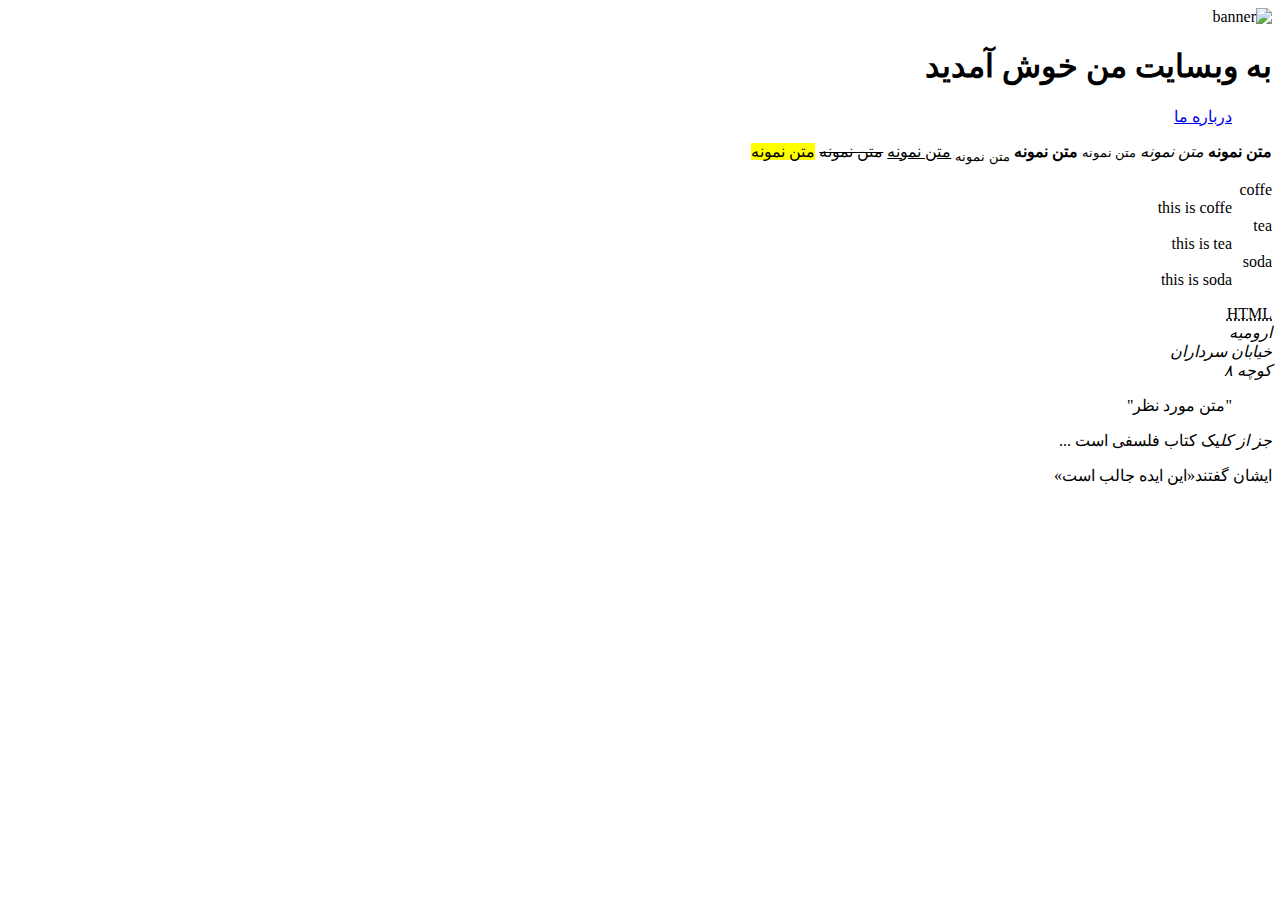
==== index.html @ f606386d "first commit" ====
<!DOCTYPE html>
<html lang="fa" dir="rtl">
<head>
    <meta charset="UTF-8">
    <meta name="viewport" content="width=device-width, initial-scale=1.0">
    <title>پروژه من</title>
</head>
<body class="body">
   <img class="banner_photo" src="src/imgs/preview (1).jpg" alt="banner"> 
   <h1 class="heading-title">به وبسایت من خوش آمدید</h1>


<ul class="menue" >
    <!-- <li class="list-items">درباره ما</li>
    <li class="list-items">محصولات</li>
    <li class="list-items">صفحه عکس مپ</li>
    <li class="list-items">عکس شرکت</li> -->
    <!-- <a href="https://www.google.co.uk/">برو به گوگل</a> -->
    <a class="list-items" href="aboutUs.html">درباره ما</a>
</ul>

<!-- <ol type="a">
    <li>coffe</li>
    <li>tea</li>
    <li>soda</li>
</ol> -->

<b>متن نمونه</b>
<!-- بولد میکند -->
<i>متن نمونه</i>
<!-- کج میکند -->
<small>متن نمونه</small>
<strong>متن نمونه</strong>
<!-- خیلی بولد میکند -->
<sub>متن نمونه</sub>
<ins>متن نمونه</ins>
<!-- زیرش خط میکشه -->
<del>متن نمونه</del>
<!-- روش خط میکشه -->
 <mark>متن نمونه</mark>

<dl>
    <dt>coffe</dt>
    <dd>this is coffe</dd>
    <dt>tea</dt>
    <dd>this is tea</dd>
    <dt>soda</dt>
    <dd>this is soda</dd>
</dl>


<abbr title="Hypet text markup language">HTML</abbr>
<address>
    ارومیه <br>
    خیابان سرداران <br>
    کوچه ۸ <br>
</address>

<!-- <bdo dir="rtl">this text will be displayed to left</bdo> -->
<!-- برای اینکه بخواهیم یک متن انگلیسی از راست نوشته شود -->

<blockquote cite="https://www.google.com/search?q=%D8%B3%D8%A7%DB%8C%D8%AA+%D8%AF%D9%87+%D8%A7%D9%86%DA%AF%D8%B4%D8%AA%DB%8C&oq=&gs_lcrp=EgZjaHJvbWUqCQgBECMYJxjqAjIJCAAQIxgnGOoCMgkIARAjGCcY6gIyCQgCECMYJxjqAjIJCAMQIxgnGOoCMgkIBBAjGCcY6gIyCQgFECMYJxjqAjIJCAYQIxgnGOoCMgkIBxAjGCcY6gLSAQkyMTc0ajBqMTWoAgiwAgE&sourceid=chrome&ie=UTF-8">
    "متن مورد نظر"
</blockquote>

<p>
    <cite>جز از کل</cite>یک کتاب فلسفی است ...
</p>

<p>ایشان گفتند<q>این ایده جالب است</q></p>


   <!-- <h2>به وبسایت من خوش آمدید</h2>
   <h3>به وبسایت من خوش آمدید</h3>
   <h4>به وبسایت من خوش آمدید</h4>
   <h5>به وبسایت من خوش آمدید</h5>
   <h6>به وبسایت من خوش آمدید</h6> -->

   </body>
</html>
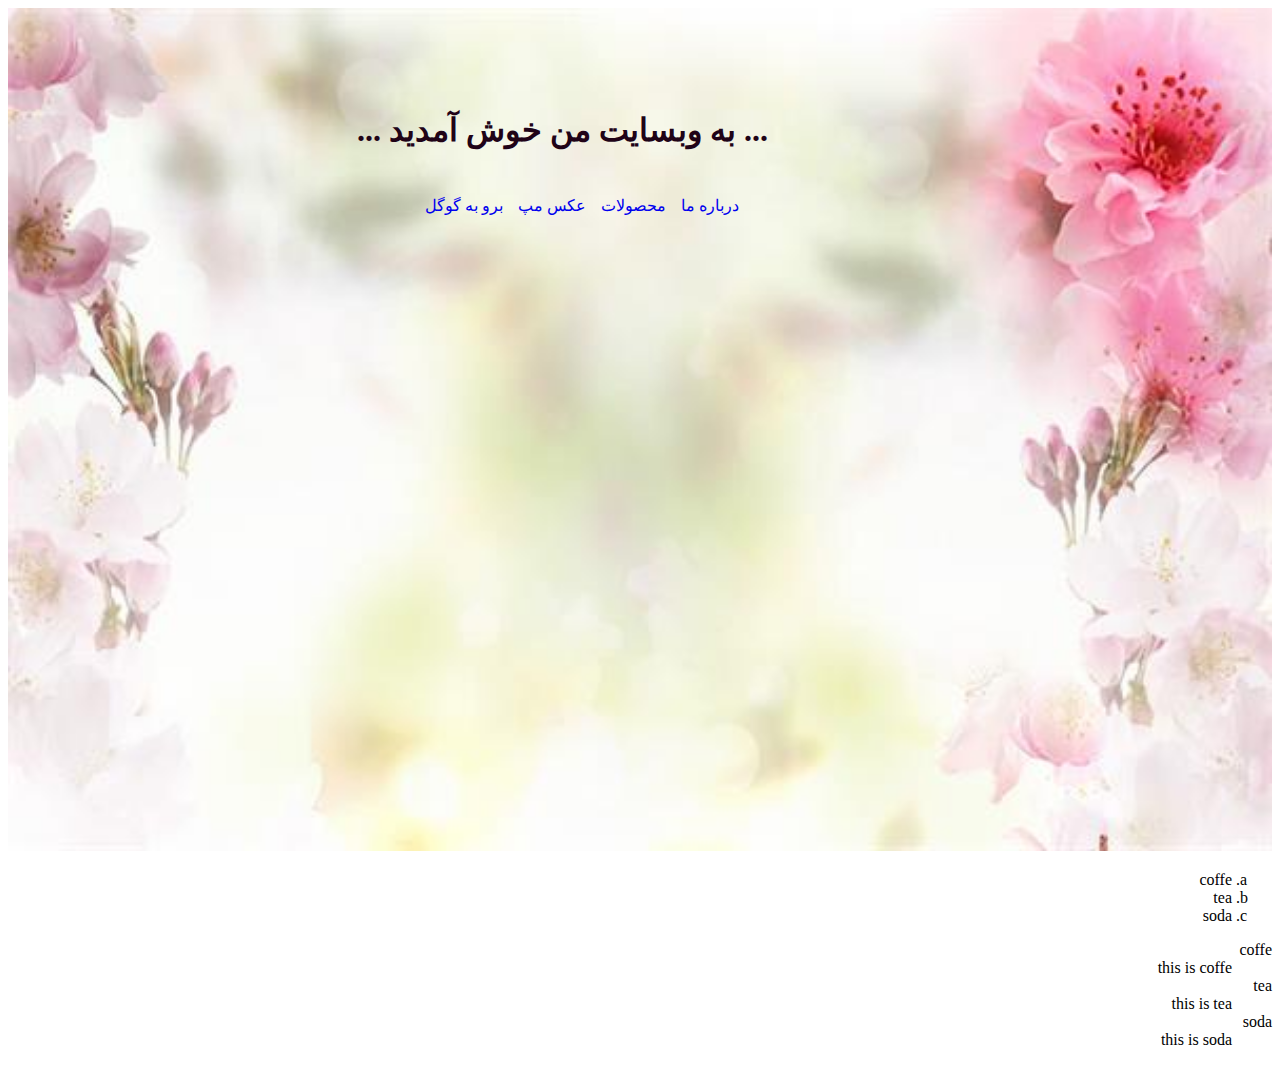
==== commit 7db3b582: "edited" ====
--- a/index.html
+++ b/index.html
@@ -1,80 +1,82 @@
 <!DOCTYPE html>
 <html lang="fa" dir="rtl">
-<head>
-    <meta charset="UTF-8">
-    <meta name="viewport" content="width=device-width, initial-scale=1.0">
+  <head>
+    <meta charset="UTF-8" />
+    <meta name="viewport" content="width=device-width, initial-scale=1.0" />
     <title>پروژه من</title>
-</head>
-<body class="body">
-   <img class="banner_photo" src="src/imgs/preview (1).jpg" alt="banner"> 
-   <h1 class="heading-title">به وبسایت من خوش آمدید</h1>
+    <style>
+      .banner-photo {
+        width: 100%;
+        height: auto;
+        object-fit: fill;
+        /* فیل و کنتین ابعاد خود صفحه رو میارن */
+        /* کاور عکس رو با ابعاد صفحه یکی میکنه */
+        /* در هر عکس متفاوت هستند */
+      }
+      .heading-title {
+        color: rgb(32, 3, 23);
+        display: flex;
+        position: absolute;
+        top: 10%;
+        right: 40%;
+      }
+      .menue {
+        display: flex;
+        flex-direction: row;
+        list-style-type: none;
+        position: absolute;
+        top: 20%;
+        right: 38%;
+      }
+      .list-items {
+        margin-right: 20px;
+        cursor: pointer;
+        color: rgb(57, 57, 129);
+      }
+      ul a {
+        margin-right: 15px;
+        text-decoration: none;
+      }
+    </style>
+  </head>
+  <body>
+    <img
+      class="banner-photo"
+      src="src/imgs/Deco3D_1244073205.jpg"
+      alt="banner"
+    />
+    <h1 class="heading-title">... به وبسایت من خوش آمدید ...</h1>
 
+    <ul class="menue">
+      <a href="aboutUs.html">درباره ما</a>
+      <a href="productes.html">محصولات</a>
+      <a href="mapPhoto.html">عکس مپ</a>
+      <!-- <li class="list-items">محصولات</li>
+      <li class="list-items">عکس مپ</li>
+      <li class="list-items">عکس شرکت</li> -->
+      <a href="https://www.google.com/"> برو به گوگل </a>
+    </ul>
 
-<ul class="menue" >
-    <!-- <li class="list-items">درباره ما</li>
-    <li class="list-items">محصولات</li>
-    <li class="list-items">صفحه عکس مپ</li>
-    <li class="list-items">عکس شرکت</li> -->
-    <!-- <a href="https://www.google.co.uk/">برو به گوگل</a> -->
-    <a class="list-items" href="aboutUs.html">درباره ما</a>
-</ul>
+    <ol type="a">
+      <li>coffe</li>
+      <li>tea</li>
+      <li>soda</li>
+    </ol>
 
-<!-- <ol type="a">
-    <li>coffe</li>
-    <li>tea</li>
-    <li>soda</li>
-</ol> -->
+    <dl>
+      <dt>coffe</dt>
+      <dd>this is coffe</dd>
+      <dt>tea</dt>
+      <dd>this is tea</dd>
+      <dt>soda</dt>
+      <dd>this is soda</dd>
+    </dl>
 
-<b>متن نمونه</b>
-<!-- بولد میکند -->
-<i>متن نمونه</i>
-<!-- کج میکند -->
-<small>متن نمونه</small>
-<strong>متن نمونه</strong>
-<!-- خیلی بولد میکند -->
-<sub>متن نمونه</sub>
-<ins>متن نمونه</ins>
-<!-- زیرش خط میکشه -->
-<del>متن نمونه</del>
-<!-- روش خط میکشه -->
- <mark>متن نمونه</mark>
-
-<dl>
-    <dt>coffe</dt>
-    <dd>this is coffe</dd>
-    <dt>tea</dt>
-    <dd>this is tea</dd>
-    <dt>soda</dt>
-    <dd>this is soda</dd>
-</dl>
-
-
-<abbr title="Hypet text markup language">HTML</abbr>
-<address>
-    ارومیه <br>
-    خیابان سرداران <br>
-    کوچه ۸ <br>
-</address>
-
-<!-- <bdo dir="rtl">this text will be displayed to left</bdo> -->
-<!-- برای اینکه بخواهیم یک متن انگلیسی از راست نوشته شود -->
-
-<blockquote cite="https://www.google.com/search?q=%D8%B3%D8%A7%DB%8C%D8%AA+%D8%AF%D9%87+%D8%A7%D9%86%DA%AF%D8%B4%D8%AA%DB%8C&oq=&gs_lcrp=EgZjaHJvbWUqCQgBECMYJxjqAjIJCAAQIxgnGOoCMgkIARAjGCcY6gIyCQgCECMYJxjqAjIJCAMQIxgnGOoCMgkIBBAjGCcY6gIyCQgFECMYJxjqAjIJCAYQIxgnGOoCMgkIBxAjGCcY6gLSAQkyMTc0ajBqMTWoAgiwAgE&sourceid=chrome&ie=UTF-8">
-    "متن مورد نظر"
-</blockquote>
-
-<p>
-    <cite>جز از کل</cite>یک کتاب فلسفی است ...
-</p>
-
-<p>ایشان گفتند<q>این ایده جالب است</q></p>
-
-
-   <!-- <h2>به وبسایت من خوش آمدید</h2>
-   <h3>به وبسایت من خوش آمدید</h3>
-   <h4>به وبسایت من خوش آمدید</h4>
-   <h5>به وبسایت من خوش آمدید</h5>
-   <h6>به وبسایت من خوش آمدید</h6> -->
-
-   </body>
-</html>+    <!-- <h2>به وبسایت من خوش آمدید</h2>
+    <h3>به وبسایت من خوش آمدید</h3>
+    <h4>به وبسایت من خوش آمدید</h4>
+    <h5>به وبسایت من خوش آمدید</h5>
+    <h6>به وبسایت من خوش آمدید</h6> -->
+    <!-- برای سایز متن هستند از یک تا شش -->
+  </body>
+</html>
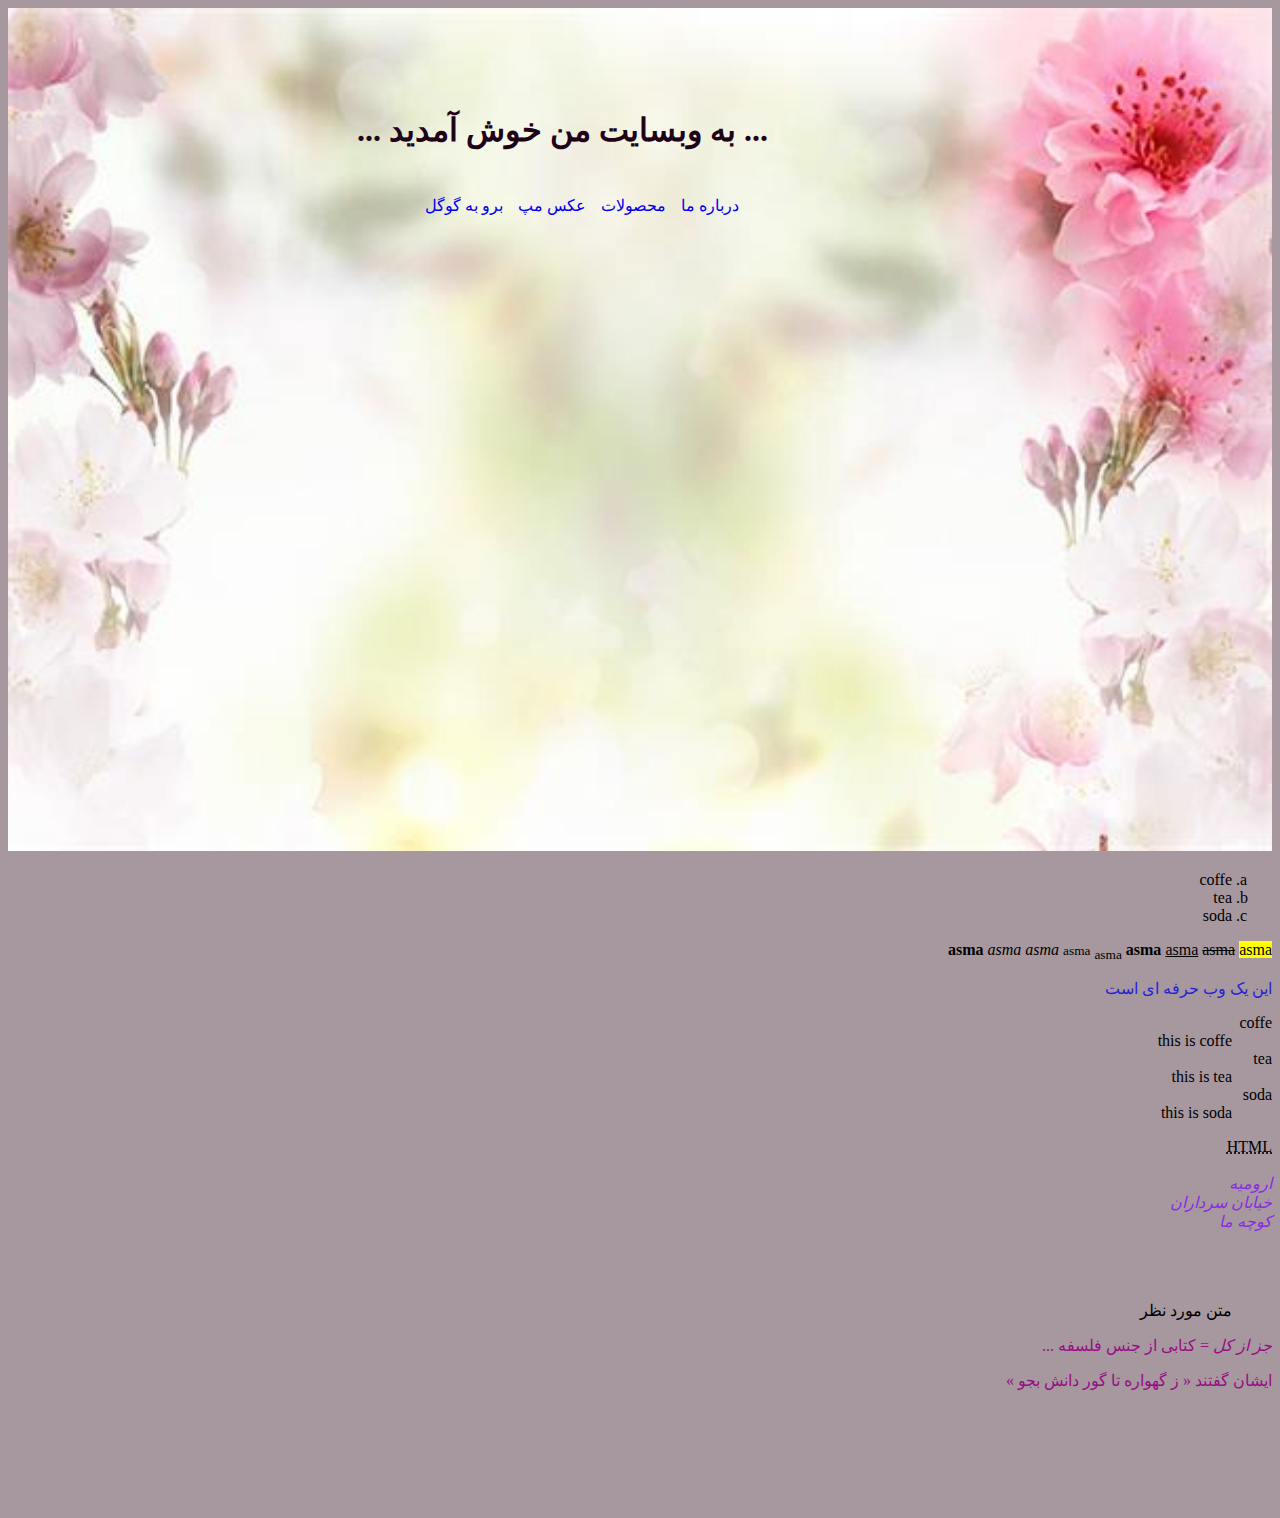
==== commit 7e44d136: "updated" ====
--- a/index.html
+++ b/index.html
@@ -4,42 +4,10 @@
     <meta charset="UTF-8" />
     <meta name="viewport" content="width=device-width, initial-scale=1.0" />
     <title>پروژه من</title>
-    <style>
-      .banner-photo {
-        width: 100%;
-        height: auto;
-        object-fit: fill;
-        /* فیل و کنتین ابعاد خود صفحه رو میارن */
-        /* کاور عکس رو با ابعاد صفحه یکی میکنه */
-        /* در هر عکس متفاوت هستند */
-      }
-      .heading-title {
-        color: rgb(32, 3, 23);
-        display: flex;
-        position: absolute;
-        top: 10%;
-        right: 40%;
-      }
-      .menue {
-        display: flex;
-        flex-direction: row;
-        list-style-type: none;
-        position: absolute;
-        top: 20%;
-        right: 38%;
-      }
-      .list-items {
-        margin-right: 20px;
-        cursor: pointer;
-        color: rgb(57, 57, 129);
-      }
-      ul a {
-        margin-right: 15px;
-        text-decoration: none;
-      }
-    </style>
+
+    <link rel="stylesheet" href="styles/index.css" />
   </head>
-  <body>
+  <body class="body">
     <img
       class="banner-photo"
       src="src/imgs/Deco3D_1244073205.jpg"
@@ -63,6 +31,23 @@
       <li>soda</li>
     </ol>
 
+    <b>asma</b>
+    <!-- بولد کردن -->
+    <em>asma</em>
+    <i>asma</i>
+    <small>asma</small>
+    <sub>asma</sub>
+    <!-- کوچیک کرده و یکم پایین میکشه -->
+    <strong>asma</strong>
+    <ins>asma</ins>
+    <!-- زیرش خط میکشه -->
+    <del>asma</del>
+    <!-- روش خط میکشه -->
+    <mark>asma</mark>
+    <!-- هایلایت میکنه -->
+
+    <p id="my-p">این یک وب حرفه ای است</p>
+
     <dl>
       <dt>coffe</dt>
       <dd>this is coffe</dd>
@@ -72,6 +57,23 @@
       <dd>this is soda</dd>
     </dl>
 
+    <abbr title="Hyper text markup lanquage">HTML</abbr>
+    <address>
+      <br />
+      ارومیه <br />
+      خیابان سرداران <br />
+      کوچه ما <br />
+      <br />
+      <br />
+      <br />
+    </address>
+    <blockquote cite="https://www.huxley.net/bnw/four.html">
+      متن مورد نظر
+    </blockquote>
+
+    <p><cite>جز از کل</cite> = کتابی از جنس فلسفه ...</p>
+    <p>ایشان گفتند <q> ز گهواره تا گور دانش بجو </q></p>
+
     <!-- <h2>به وبسایت من خوش آمدید</h2>
     <h3>به وبسایت من خوش آمدید</h3>
     <h4>به وبسایت من خوش آمدید</h4>
--- a/styles/index.css
+++ b/styles/index.css
@@ -0,0 +1,45 @@
+.banner-photo {
+  width: 100%;
+  height: auto;
+  object-fit: fill;
+  /* فیل و کنتین ابعاد خود صفحه رو میارن */
+  /* کاور عکس رو با ابعاد صفحه یکی میکنه */
+  /* در هر عکس متفاوت هستند */
+}
+.heading-title {
+  color: rgb(32, 3, 23);
+  display: flex;
+  position: absolute;
+  top: 10%;
+  right: 40%;
+}
+.menue {
+  display: flex;
+  flex-direction: row;
+  list-style-type: none;
+  position: absolute;
+  top: 20%;
+  right: 38%;
+}
+.list-items {
+  margin-right: 20px;
+  cursor: pointer;
+  color: rgb(59, 59, 128);
+}
+.body {
+  margin-bottom: 10%;
+  background-color: rgb(167, 152, 159);
+}
+ul a {
+  margin-right: 15px;
+  text-decoration: none;
+}
+p {
+  color: rgb(151, 13, 133);
+}
+address {
+  color: blueviolet;
+}
+#my-p {
+  color: rgb(36, 36, 212);
+}
